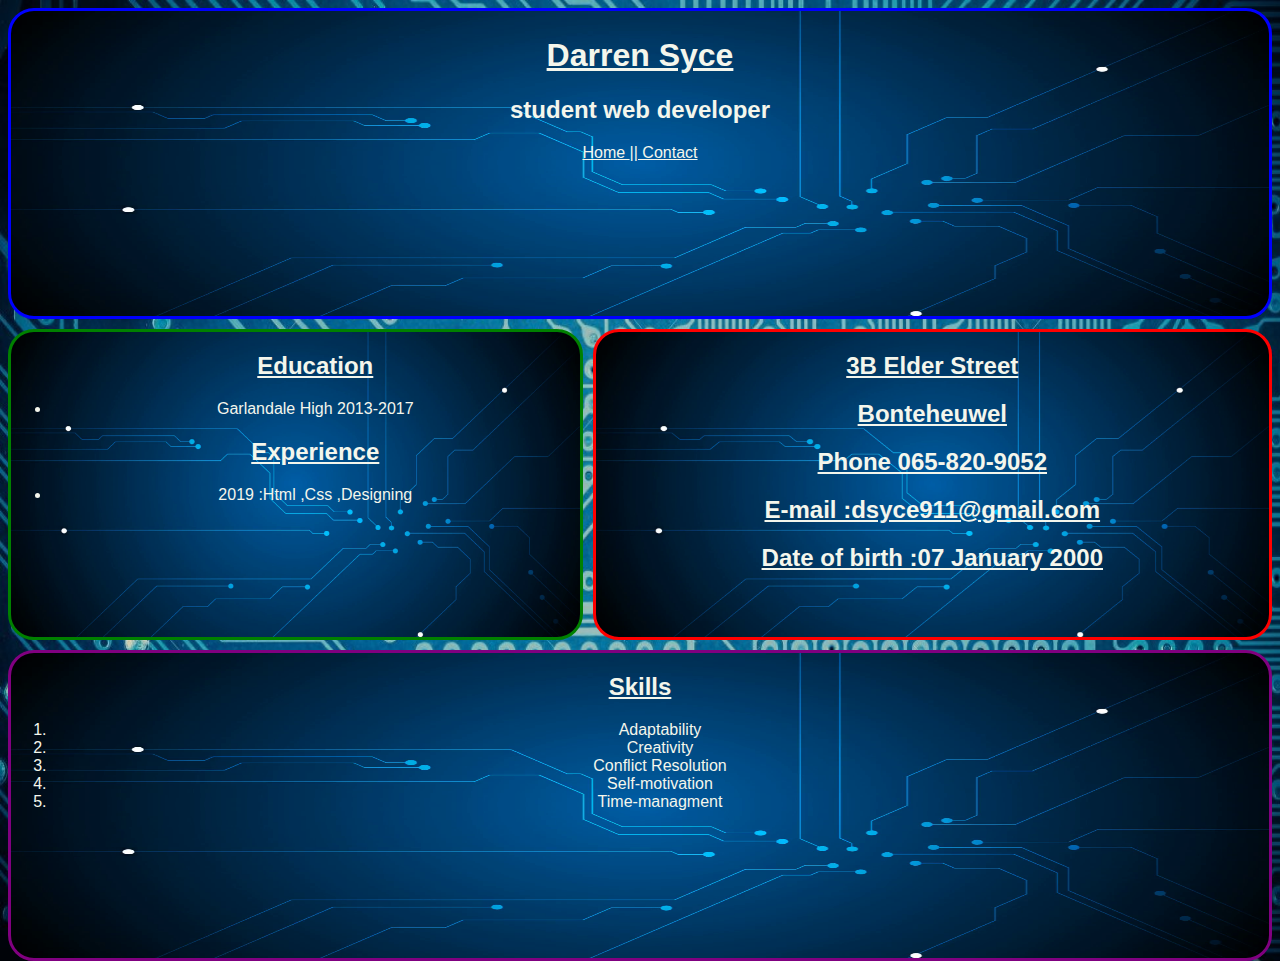
==== index.html @ 0059c32a "update" ====
<!DOCTYPE html>
<html lang="en" dir="ltr">
  <head>
    <meta charset="utf-8">
    <link rel="stylesheet" href="style.css">
    <title></title>
  </head>
  <body>

<div class="container">

   <div class="one">
     <h1 style="text-decoration:underline;">Darren Syce</h1>
     <h2>student web developer</h2>
     <a href="index.html" style="text-decoration:underline;">Home </a>  <a href="Contact.html">|| Contact</a>
   </div>

   <div class="two">
     <ul>
       <h2 style="text-decoration:underline;">Education</h2>
       <li>Garlandale High 2013-2017</li>
       <h2 style="text-decoration:underline;">Experience</h2>
       <li>2019 :Html ,Css ,Designing</li>
       </ul>
   </div>

   <div class="three">
     <h2 style="text-decoration:underline;">3B Elder Street</h>
     <h2 style="text-decoration:underline;">Bonteheuwel</h>
     <h2 style="text-decoration:underline;">Phone 065-820-9052</h2>
     <h2 style="text-decoration:underline;">E-mail :dsyce911@gmail.com</h2>
     <h2 style="text-decoration:underline;">Date of birth :07 January 2000</h2>
   </div>

  <div class="four">
    <h2 style="text-decoration:underline;">Skills</h2>
    <ol>
      <li>Adaptability</li>
      <li>Creativity</li>
      <li>Conflict Resolution</li>
      <li>Self-motivation</li>
      <li>Time-managment</li>
    </ol>
  </div>







</div>





  </body>
</html>
---- style.css ----
body{
background-image: url(blue-cir.jpg);
background-repeat: no-repeat;
background-size:100% 100vh;
background-size: 1310px 1024px;
}



h2 ,h3 ,h1 ,p ,a{
  color: #f4f6ec;
}
ul{
  color: #f4f6ec;
}
ol{
  color: #f4f6ec;
}

.container{
  display: grid;
    grid-gap: 10px;
    grid template-columns: 1fr 1fr;
    grid-template-rows: 50% 50% 50%;
}

.one{

grid-column: 1 / 3;
padding-top: 5px;
border-radius: 26px;
text-align: center;
font-family: 'Ubuntu', sans-serif;
border: 3px solid blue;
background-image: url(cir.png);
background-size: cover;
background-size: 100% 100%;
}

.two{

grid-column: 1 / 2;
border-radius: 26px;
text-align: center;
font-family: 'Ubuntu', sans-serif;
border: 3px solid green;
background-image: url(cir.png);
background-size: cover;
background-size: 100% 100%;

}

.three{

grid-column: 2 / 3;
border-radius: 26px;
text-align: center;
font-family: 'Ubuntu', sans-serif;
border: 3px solid red;
background-image: url(cir.png);
background-size: cover;
background-size: 100% 100%;
}

.four{

grid-column: 1 / 3;
border-radius: 26px;
text-align: center;
font-family: 'Ubuntu', sans-serif;
background-image: url(cir.png);
background-size: cover;
border:  3px solid purple ;
background-size: 100% 100%;
}
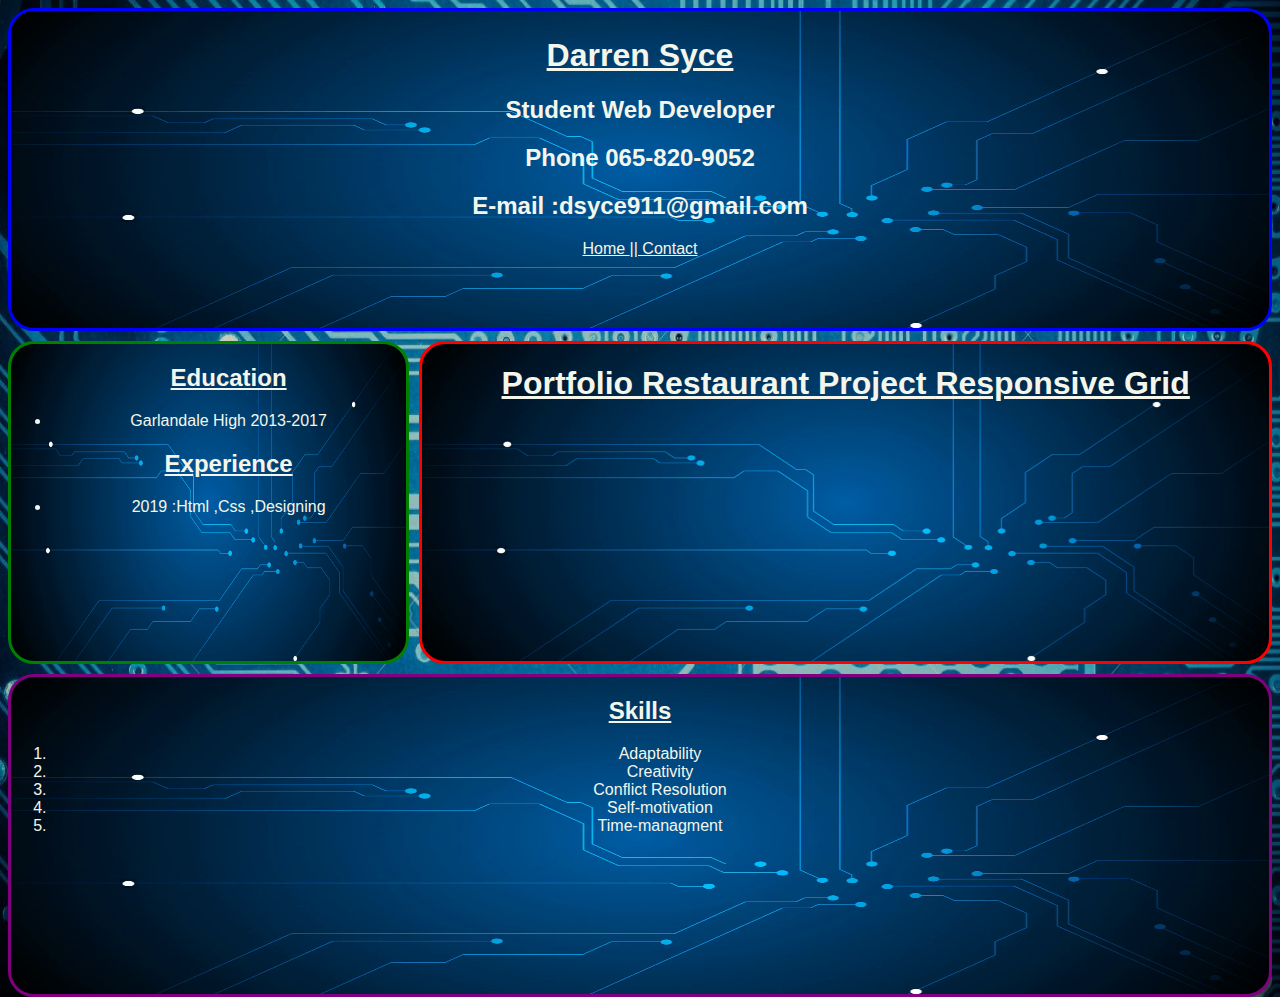
==== commit fb611bb4: "update" ====
--- a/index.html
+++ b/index.html
@@ -11,8 +11,10 @@
 
    <div class="one">
      <h1 style="text-decoration:underline;">Darren Syce</h1>
-     <h2>student web developer</h2>
-     <a href="index.html" style="text-decoration:underline;">Home </a>  <a href="Contact.html">|| Contact</a>
+     <h2>Student Web Developer</h2>
+     <h2>Phone 065-820-9052</h2>
+     <h2>E-mail :dsyce911@gmail.com</h2>
+     <a href="CV.html" style="text-decoration:underline;">Home </a>  <a href="Contact.html">|| Contact</a>
    </div>
 
    <div class="two">
@@ -25,11 +27,10 @@
    </div>
 
    <div class="three">
-     <h2 style="text-decoration:underline;">3B Elder Street</h>
-     <h2 style="text-decoration:underline;">Bonteheuwel</h>
-     <h2 style="text-decoration:underline;">Phone 065-820-9052</h2>
-     <h2 style="text-decoration:underline;">E-mail :dsyce911@gmail.com</h2>
-     <h2 style="text-decoration:underline;">Date of birth :07 January 2000</h2>
+     <h1 style="text-decoration:underline;">Portfolio</h>
+     <a href="https://dsyce911.github.io/restraunt/" style="text-decoration:underline;">Restaurant Project </a>
+     <a href="https://dsyce911.github.io/Grid/" style="text-decoration:underline;">
+       Responsive Grid </a>
    </div>
 
   <div class="four">
@@ -55,5 +56,6 @@
 
 
 
+
   </body>
 </html>
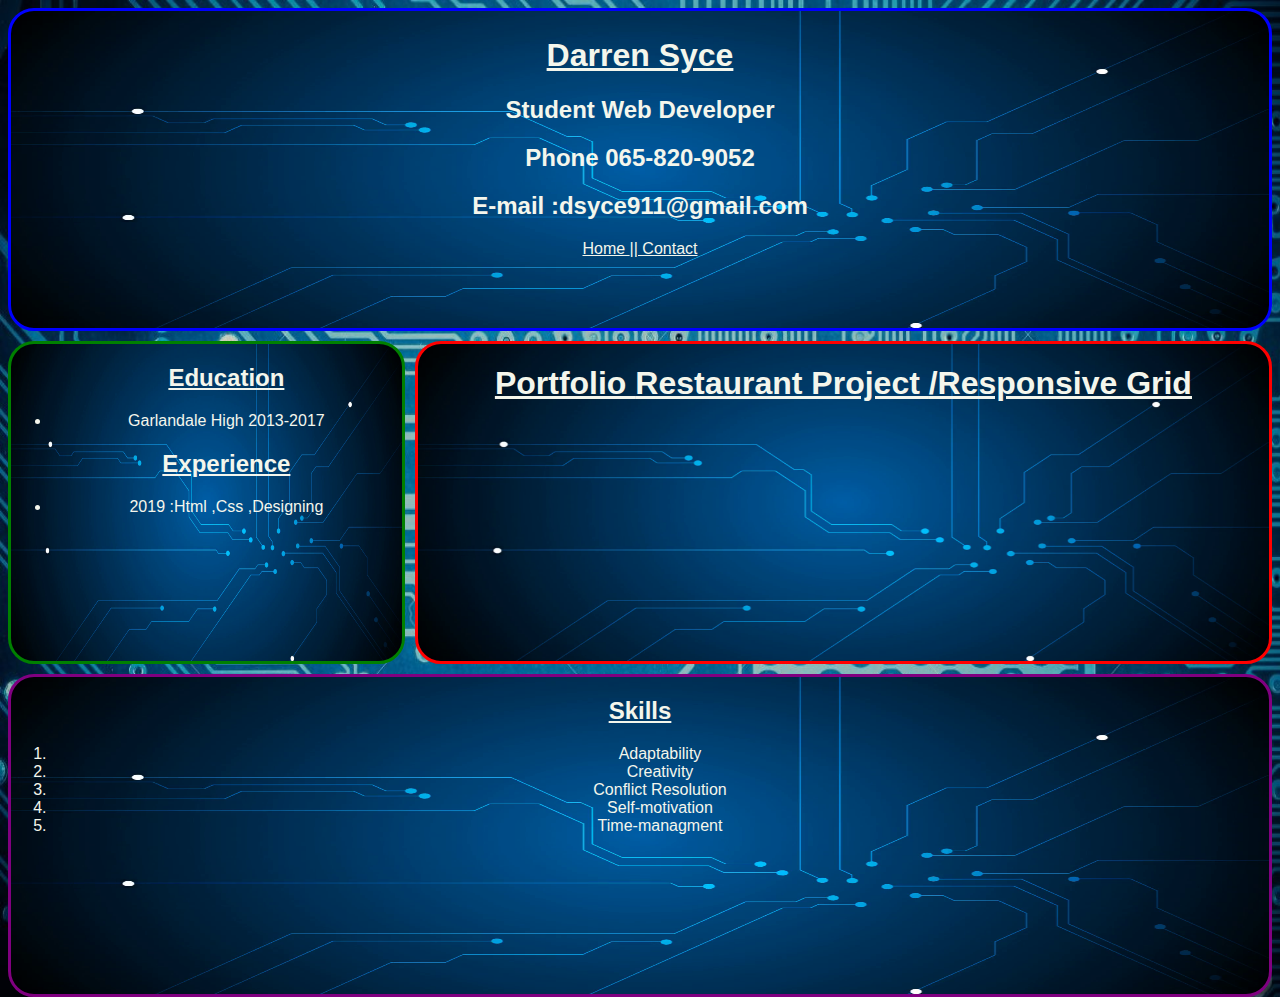
==== commit 1028e145: "updated" ====
--- a/index.html
+++ b/index.html
@@ -29,8 +29,7 @@
    <div class="three">
      <h1 style="text-decoration:underline;">Portfolio</h>
      <a href="https://dsyce911.github.io/restraunt/" style="text-decoration:underline;">Restaurant Project </a>
-     <a href="https://dsyce911.github.io/Grid/" style="text-decoration:underline;">
-       Responsive Grid </a>
+     <a href="https://dsyce911.github.io/Grid/" style="text-decoration:underline;">/Responsive Grid </a>
    </div>
 
   <div class="four">
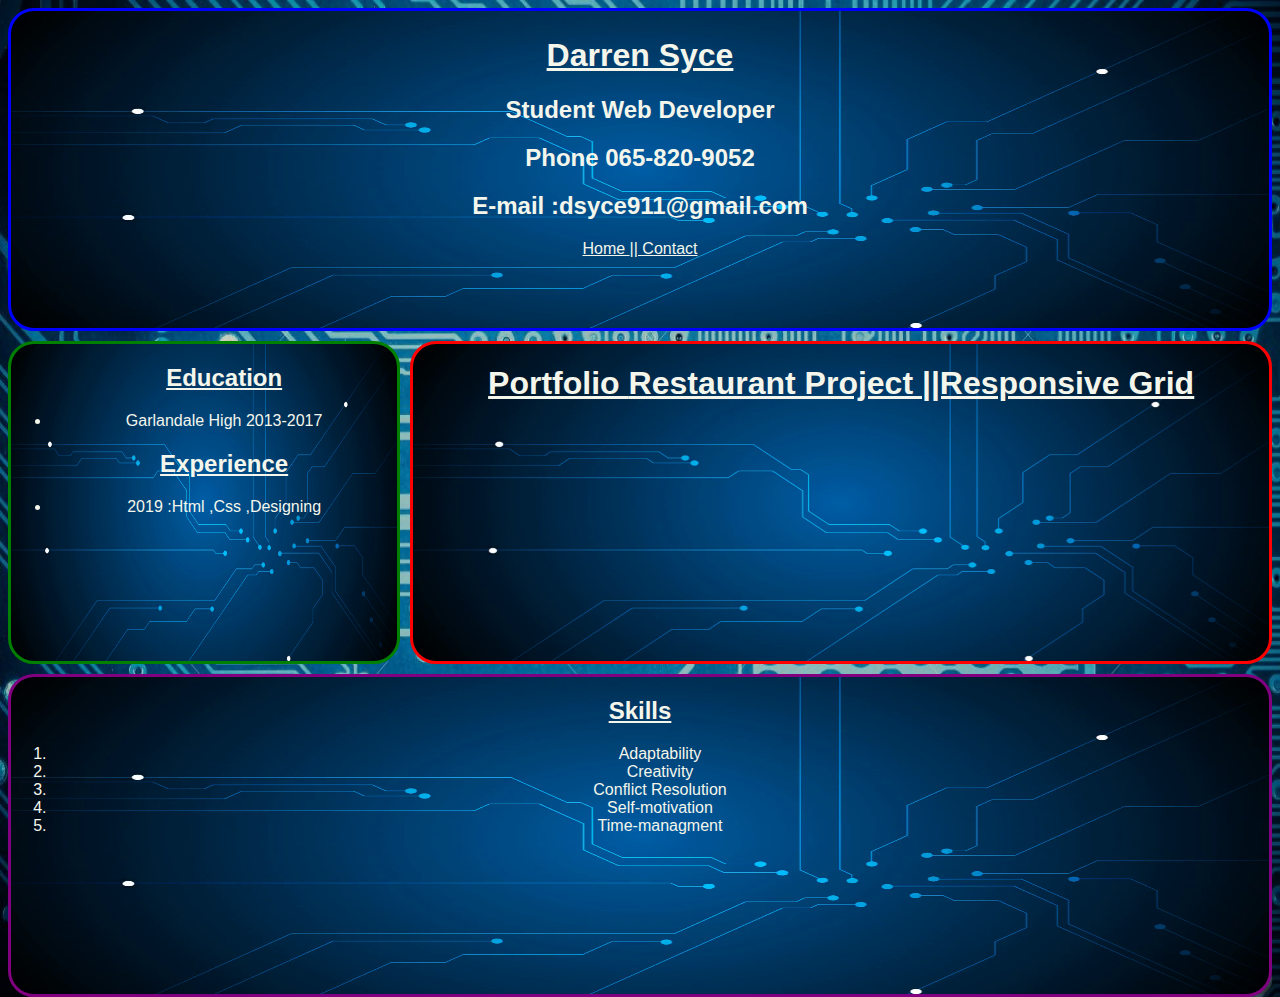
==== commit 1a1a5bb5: "update" ====
--- a/index.html
+++ b/index.html
@@ -29,7 +29,7 @@
    <div class="three">
      <h1 style="text-decoration:underline;">Portfolio</h>
      <a href="https://dsyce911.github.io/restraunt/" style="text-decoration:underline;">Restaurant Project </a>
-     <a href="https://dsyce911.github.io/Grid/" style="text-decoration:underline;">/Responsive Grid </a>
+     <a href="https://dsyce911.github.io/Grid/" style="text-decoration:underline;">||Responsive Grid </a>
    </div>
 
   <div class="four">
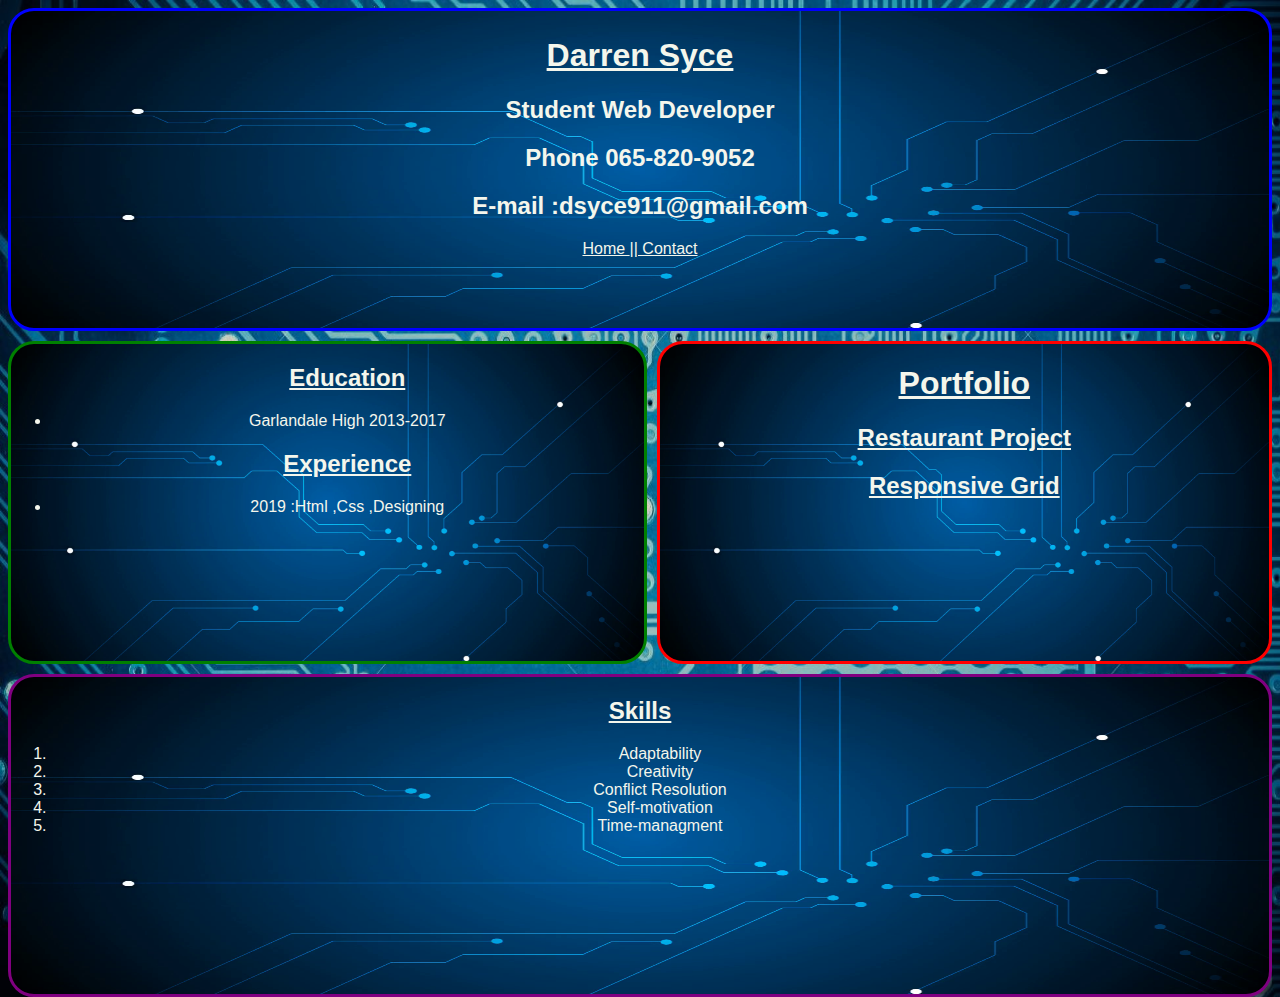
==== commit cc01c4d0: "link fixed" ====
--- a/index.html
+++ b/index.html
@@ -27,9 +27,9 @@
    </div>
 
    <div class="three">
-     <h1 style="text-decoration:underline;">Portfolio</h>
-     <a href="https://dsyce911.github.io/restraunt/" style="text-decoration:underline;">Restaurant Project </a>
-     <a href="https://dsyce911.github.io/Grid/" style="text-decoration:underline;">||Responsive Grid </a>
+     <h1 style="text-decoration:underline;">Portfolio</h1>
+     <h2><a href="https://dsyce911.github.io/restraunt/" style="text-decoration:underline;">Restaurant Project </a></h2>
+     <h2><a href="https://dsyce911.github.io/Grid/" style="text-decoration:underline;">Responsive Grid </a></h2>
    </div>
 
   <div class="four">
